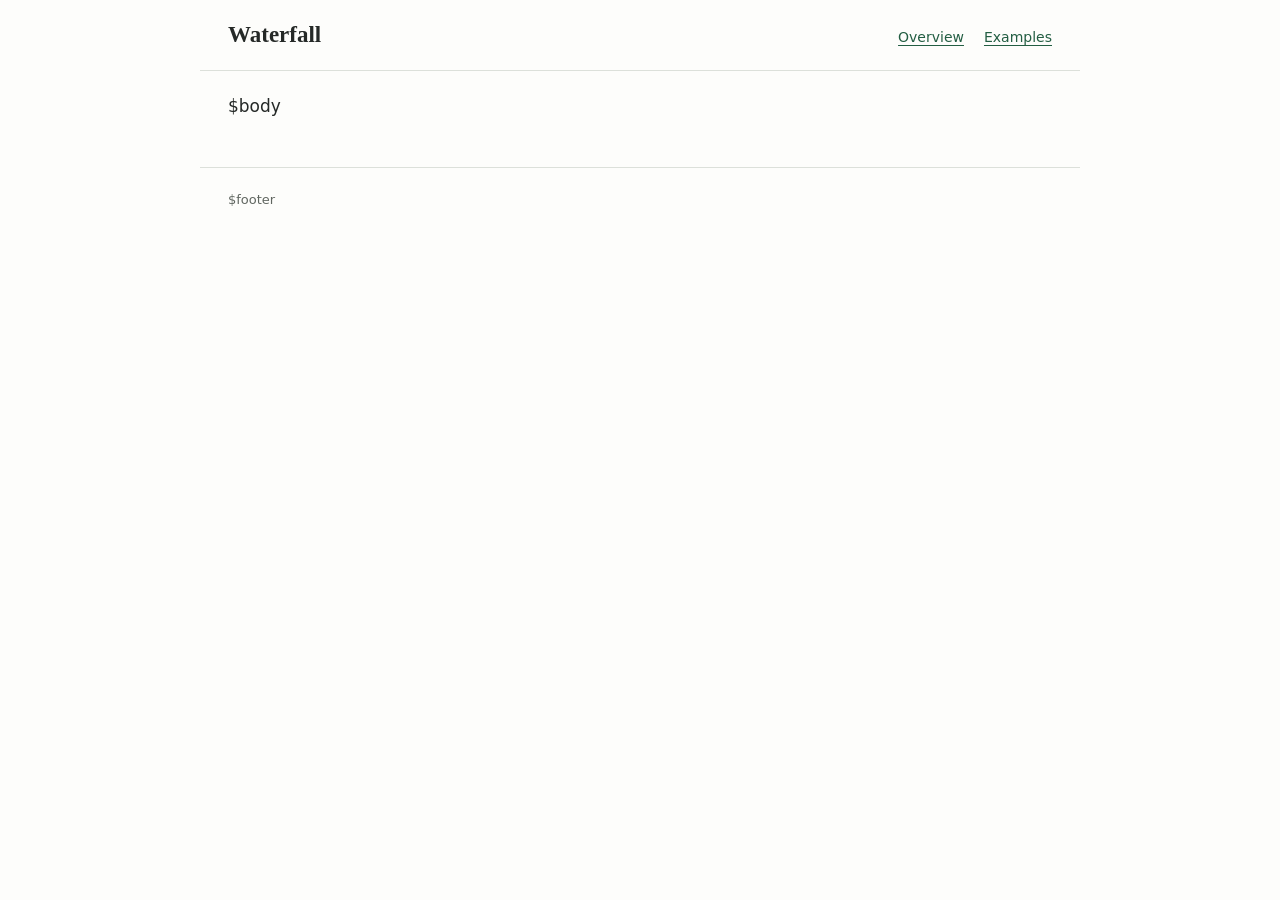
==== site/_template.html @ 70fcbbf2 "Generate the website from Markdown and deploy checked builds to Pages" ====
<!doctype html>
<html lang="en">
<head>
  <meta charset="utf-8">
  <meta name="viewport" content="width=device-width,initial-scale=1">
  <title>$title · Waterfall</title>
  <meta name="description" content="Waterfall, an induction tactic for Lean. Proof examples, search behavior and configuration.">
  <link rel="stylesheet" href="style.css">
</head>
<body>
<header><a class="wordmark" href="./">Waterfall</a><nav aria-label="Main"><a href="./"$overview_current>Overview</a><a href="examples.html"$examples_current>Examples</a></nav></header>
<main>
$body
</main>
<footer>$footer</footer>
</body>
</html>
---- site/style.css ----
:root {
  color-scheme: light;
  --ink: #252927;
  --muted: #606660;
  --link: #235e43;
  --line: #dce0da;
}
* { box-sizing: border-box; }
body {
  margin: 0;
  background: #fdfdfb;
  color: var(--ink);
  font: 17px/1.6 system-ui, -apple-system, BlinkMacSystemFont, "Segoe UI", sans-serif;
}
header, main, footer { max-width: 880px; margin: auto; padding: 22px 28px; }
header { display: flex; justify-content: space-between; align-items: baseline; gap: 20px; border-bottom: 1px solid var(--line); }
.wordmark { font: 700 23px Georgia, serif; color: var(--ink); text-decoration: none; }
nav { display: flex; flex-wrap: wrap; gap: 20px; font-size: 14px; }
nav p { margin: 0; }
nav a[aria-current="page"] { color: var(--ink); font-weight: 600; }
a { color: var(--link); text-underline-offset: 3px; }
a:hover { color: #102f21; }
h1 { font-size: 34px; line-height: 1.2; font-weight: 600; margin: 12px 0 20px; }
h2 { font-size: 23px; line-height: 1.3; font-weight: 600; margin: 0 0 14px; }
p { margin: 14px 0; }
section { margin-top: 30px; }
section[id], details[id] { scroll-margin-top: 20px; }
code { font: 14px/1.65 ui-monospace, SFMono-Regular, Consolas, monospace; background: #f0f2ed; padding: 2px 3px; }
pre { margin: 18px 0; padding: 18px; background: #f0f2ed; border: 1px solid #e2e6de; overflow: auto; tab-size: 2; }
pre code { padding: 0; background: none; }
details { margin: 18px 0; }
summary { cursor: pointer; color: var(--link); }
.eyebrow, .code-caption { font-size: 14px; color: var(--muted); }
.eyebrow { display: block; margin-bottom: 4px; }
table { border-collapse: collapse; width: 100%; font-size: 15px; }
th, td { padding: 10px 12px 10px 0; text-align: left; vertical-align: top; border-bottom: 1px solid var(--line); }
th, td:first-child { font-weight: 600; }
.table-scroll { overflow: auto; }
#configure td:first-child code { overflow-wrap: anywhere; }
.scores { max-width: 360px; font-variant-numeric: tabular-nums; }
footer { border-top: 1px solid var(--line); margin-top: 24px; font-size: 13px; color: var(--muted); }
:focus-visible { outline: 2px solid var(--link); outline-offset: 4px; }
@media (max-width: 600px) {
  header, main, footer { padding: 18px; }
  header { align-items: start; flex-direction: column; gap: 12px; }
  nav { gap: 15px; }
  h1 { font-size: 30px; }
  pre { padding: 12px; }
}
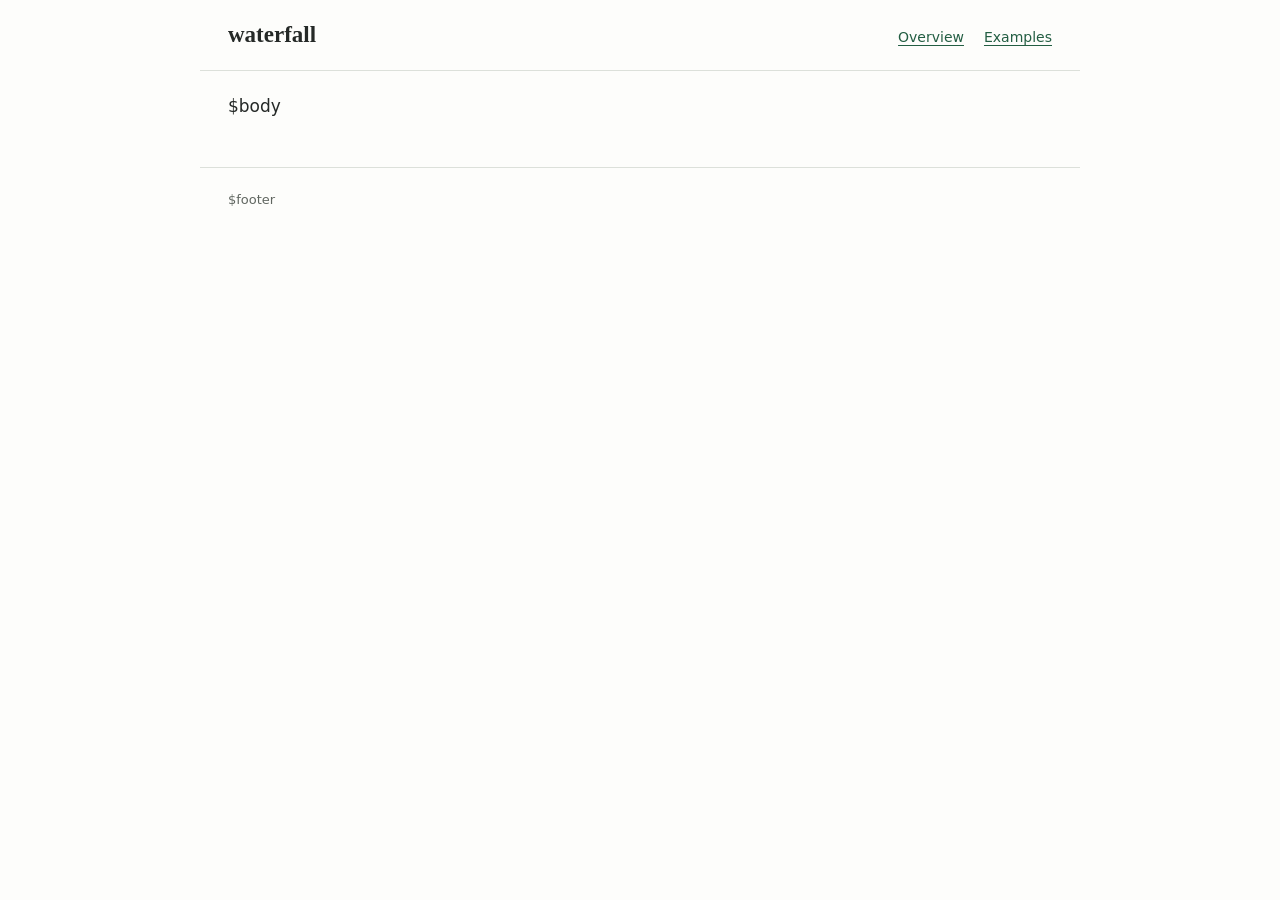
==== commit fcf4d6b7: "Rename waterfall modules, namespace and public branding to lowercase" ====
--- a/site/_template.html
+++ b/site/_template.html
@@ -3,12 +3,12 @@
 <head>
   <meta charset="utf-8">
   <meta name="viewport" content="width=device-width,initial-scale=1">
-  <title>$title · Waterfall</title>
-  <meta name="description" content="Waterfall, an induction tactic for Lean. Proof examples, search behavior and configuration.">
+  <title>$title · waterfall</title>
+  <meta name="description" content="waterfall, an induction tactic for Lean. Proof examples, search behavior and configuration.">
   <link rel="stylesheet" href="style.css">
 </head>
 <body>
-<header><a class="wordmark" href="./">Waterfall</a><nav aria-label="Main"><a href="./"$overview_current>Overview</a><a href="examples.html"$examples_current>Examples</a></nav></header>
+<header><a class="wordmark" href="./">waterfall</a><nav aria-label="Main"><a href="./"$overview_current>Overview</a><a href="examples.html"$examples_current>Examples</a></nav></header>
 <main>
 $body
 </main>
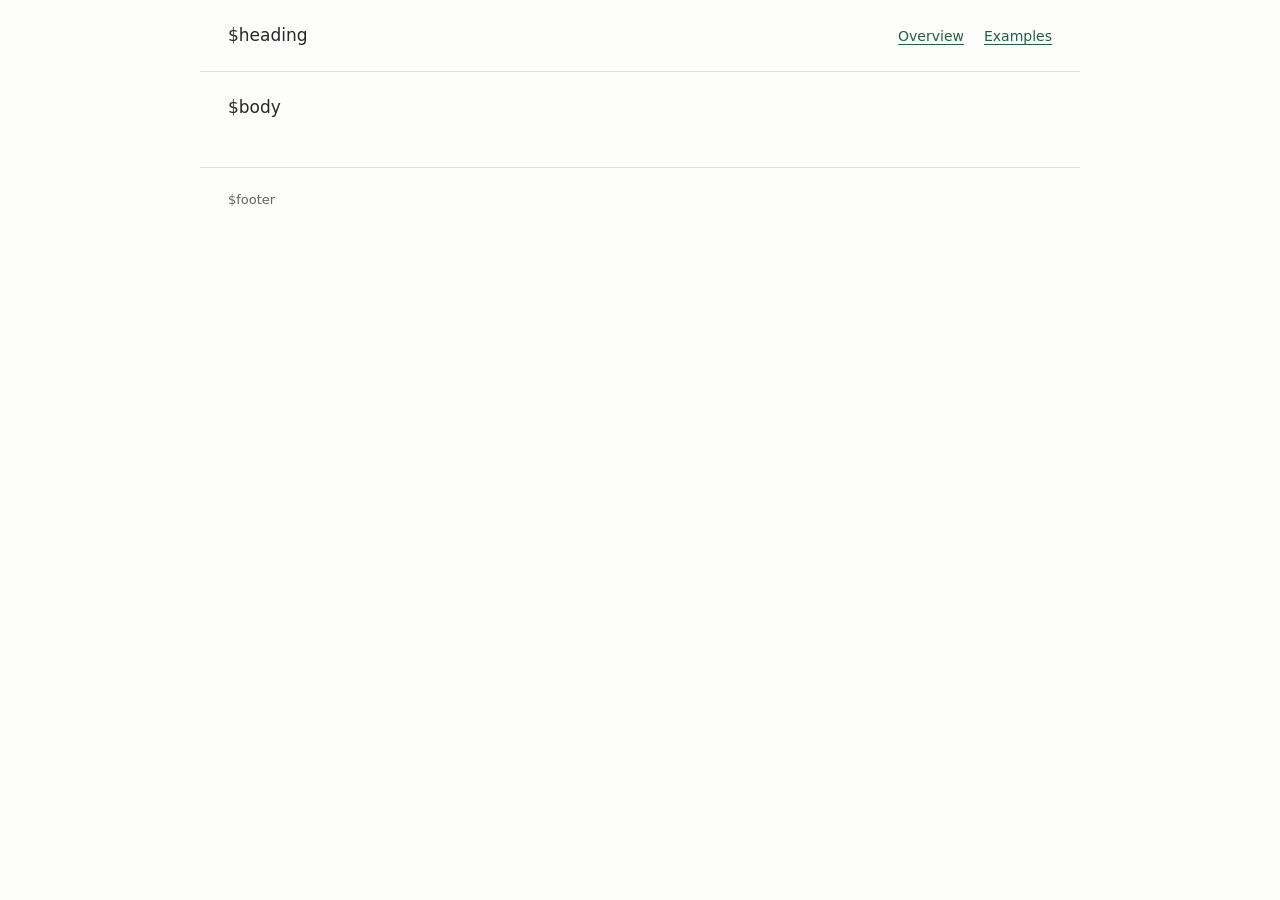
==== commit 9ee22faf: "Simplify website examples and headings and add SF baseline results" ====
--- a/site/_template.html
+++ b/site/_template.html
@@ -8,7 +8,7 @@
   <link rel="stylesheet" href="style.css">
 </head>
 <body>
-<header><a class="wordmark" href="./">waterfall</a><nav aria-label="Main"><a href="./"$overview_current>Overview</a><a href="examples.html"$examples_current>Examples</a></nav></header>
+<header>$heading<nav aria-label="Main"><a href="./"$overview_current>Overview</a><a href="examples.html"$examples_current>Examples</a></nav></header>
 <main>
 $body
 </main>
--- a/site/style.css
+++ b/site/style.css
@@ -14,7 +14,8 @@
 }
 header, main, footer { max-width: 880px; margin: auto; padding: 22px 28px; }
 header { display: flex; justify-content: space-between; align-items: baseline; gap: 20px; border-bottom: 1px solid var(--line); }
-.wordmark { font: 700 23px Georgia, serif; color: var(--ink); text-decoration: none; }
+header h1 { font: 700 28px/1.25 Georgia, serif; margin: 0; }
+header nav { flex-shrink: 0; }
 nav { display: flex; flex-wrap: wrap; gap: 20px; font-size: 14px; }
 nav p { margin: 0; }
 nav a[aria-current="page"] { color: var(--ink); font-weight: 600; }
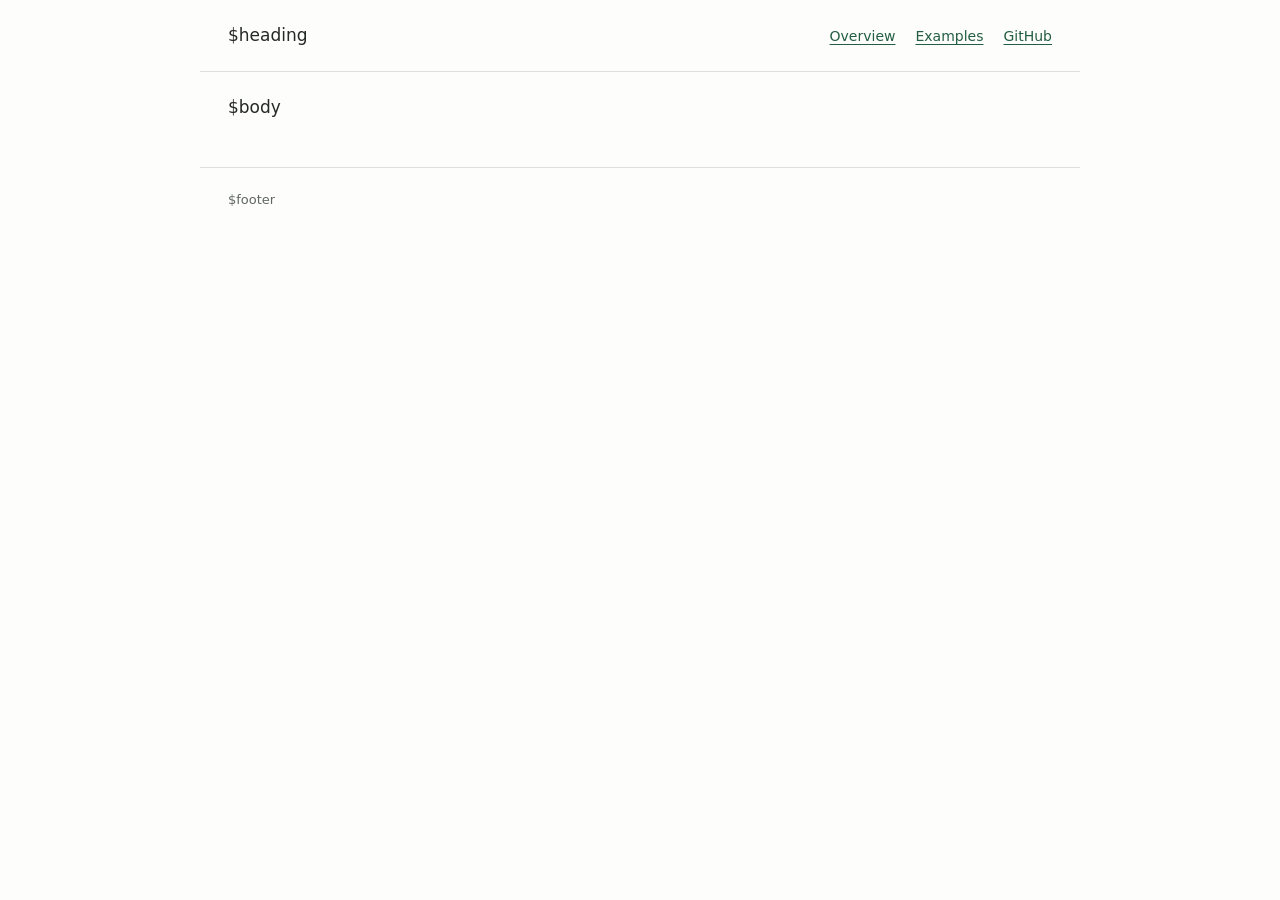
==== commit 522c35fb: "Add repository link and clean test warnings" ====
--- a/site/_template.html
+++ b/site/_template.html
@@ -8,7 +8,7 @@
   <link rel="stylesheet" href="style.css">
 </head>
 <body>
-<header>$heading<nav aria-label="Main"><a href="./"$overview_current>Overview</a><a href="examples.html"$examples_current>Examples</a></nav></header>
+<header>$heading<nav aria-label="Main"><a href="./"$overview_current>Overview</a><a href="examples.html"$examples_current>Examples</a><a href="https://github.com/samth/waterfall">GitHub</a></nav></header>
 <main>
 $body
 </main>
